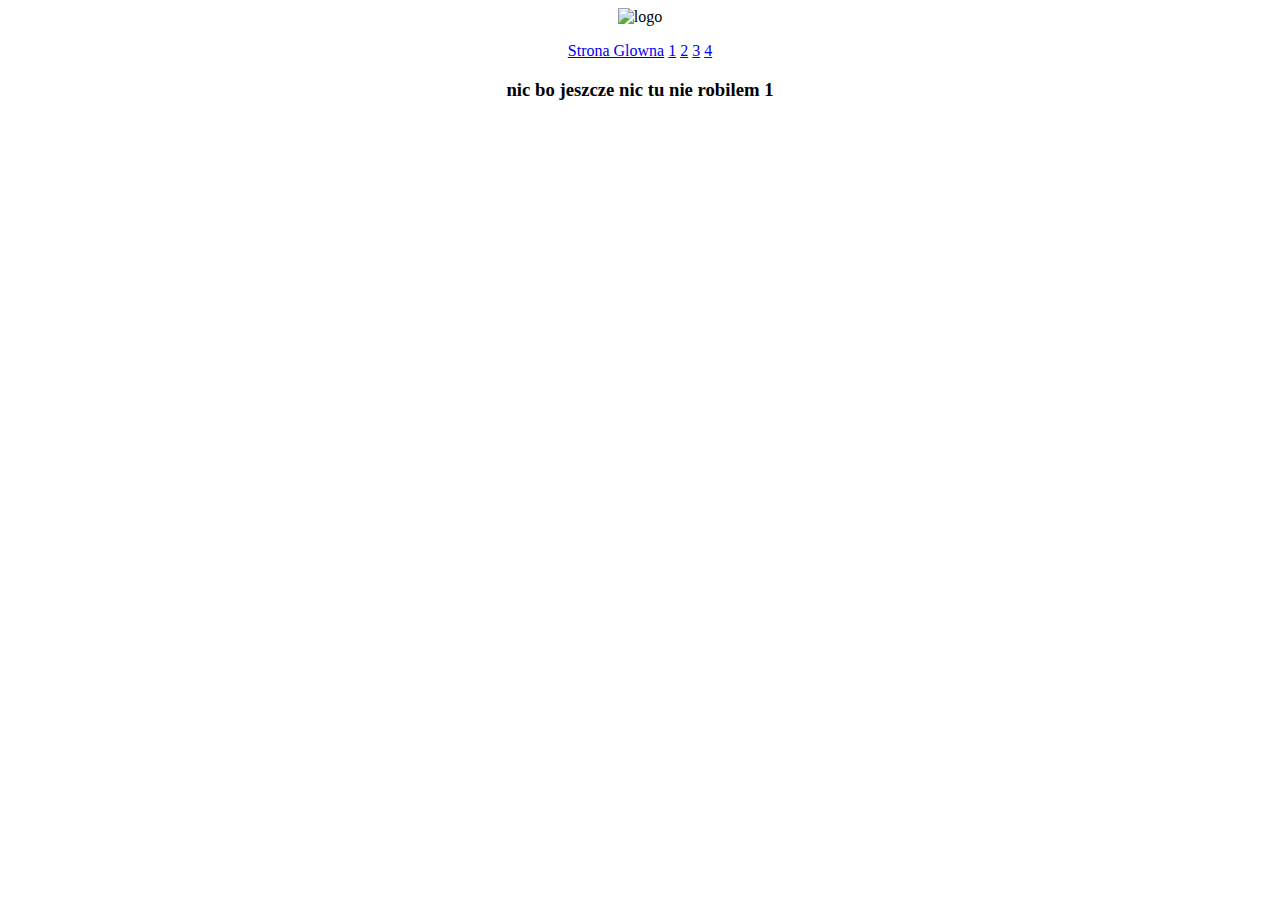
==== 1.html @ 1bcacf37 "Add files via upload" ====
<html>
<head>
  <title>kxyzunio</title>
  <link rel="stylesheet" href="style.css">
</head>

<body>
<center>
<img src="https://r70.cooltext.com/rendered/cooltext408469944676910.gif" alt="logo">
<center/>
<p>
<a href="index.html">Strona Glowna</a>
<a href="1.html">1</a>
<a href="2.html">2</a>
<a href="3.html">3</a>
<a href="4.html">4</a>
<p/>

<p>
<h3>nic bo jeszcze nic tu nie robilem 1<h3/>
<p/>
</body>

</html>
---- style.css ----
body {
  background-image: url("https://upload.wikimedia.org/wikipedia/commons/thumb/0/0a/Unofficial_Windows_logo_variant_-_2002%E2%80%932012_%28Multicolored%29.svg/870px-Unofficial_Windows_logo_variant_-_2002%E2%80%932012_%28Multicolored%29.svg.png");
}
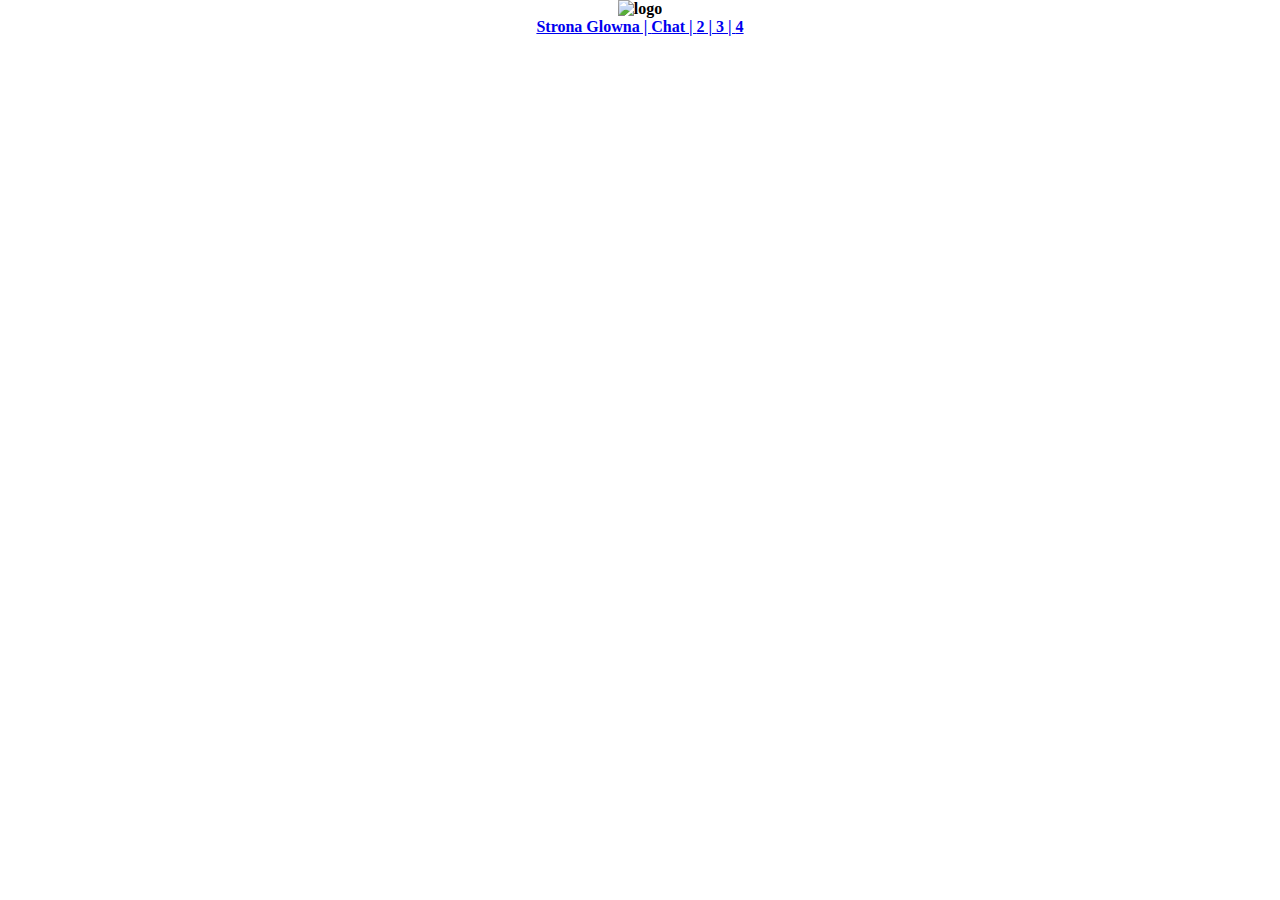
==== commit 9dec9534: "chat was added" ====
--- a/1.html
+++ b/1.html
@@ -1,7 +1,7 @@
 <html>
 <head>
   <title>kxyzunio</title>
-  <link rel="stylesheet" href="style.css">
+  <link rel="stylesheet" href="style.cs">
 </head>
 
 <body>
@@ -9,16 +9,32 @@
 <img src="https://r70.cooltext.com/rendered/cooltext408469944676910.gif" alt="logo">
 <center/>
 <p>
-<a href="index.html">Strona Glowna</a>
-<a href="1.html">1</a>
-<a href="2.html">2</a>
-<a href="3.html">3</a>
+<a href="index.html">Strona Glowna |  </a>
+<a href="1.html">Chat |  </a>
+<a href="2.html">2 |  </a>
+<a href="3.html">3 |  </a>
 <a href="4.html">4</a>
 <p/>
+<html lang="en" dir="ltr">
+  <head>
+    <meta charset="utf-8">
+	
+    <title> kxyzunio chat </title>
+    <!-- Google fonts. -->
+    <link href='https://fonts.googleapis.com/css?family=Bungjee Outline' rel='stylesheet'/>
+    <link href='https://fonts.googleapis.com/css?family=Varejla Round' rel='stylesheet'/>
+    <!-- Use font awesome icons. -->
+    <script src="https://kit.fontawesome.com/a076d05399.js"></script>
+    <!-- Use firebase app and database. -->
+    <script src="https://www.gstatic.com/firebasejs/8.2.1/firebase-app.js"></script>
+    <script src="https://www.gstatic.com/firebasejs/8.2.1/firebase-database.js"></script>
 
-<p>
-<h3>nic bo jeszcze nic tu nie robilem 1<h3/>
-<p/>
-</body>
+    <!-- The CSS and JS file must be declared after the things above-->
+    <link rel="stylesheet" href="index.css"/>
+    <script type="text/javascript" src="index.js"></script>
+
+  </head>
+  <body>
+  </body>
 
 </html>
--- a/index.css
+++ b/index.css
@@ -0,0 +1,291 @@
+body{
+  /* https://www.color-hex.com/color/d3d3d3 */
+  background-color: #fff; /*#f6f6f6, EBEBD3, fafafa*/
+  font-family: Bungee Outline;
+  font-weight: 900;
+
+  overflow: hidden;
+  animation: blur 0s ease-out;
+
+}
+*{
+  outline: none;
+  border: none;
+  padding: 0;
+  margin: 0;
+  box-sizing: border-box;
+}
+#title_container{
+  width: 100%;
+  height: 225px;
+
+  display: flex;
+  justify-content: center;
+  align-items: center;
+
+  background-color: #ffffff;/*#467599;*/
+  border-bottom: 5px solid #fff;
+  box-shadow: 0 0 30px -18px #063970;
+
+}
+#title_inner_container{
+  width: 100%;
+  height: 100%;
+
+  display: flex;
+  justify-content: center;
+  align-items: center;
+
+  /* background-color: #083D77; */
+  border-radius: 200px;
+}
+#title{
+  display: inline-block;
+  color: #fff;/*EBEBD3, C5283D*/
+  font-size: 55px;
+  letter-spacing: 2px;
+  user-select: none;
+}
+
+#join_container{
+  width: 100%;
+  height: 200px;
+
+  display: flex;
+  justify-content: center;
+  align-items: center;
+
+  float: left;
+  margin-top: 80px;
+
+}
+#join_inner_container{
+  width: 50%;
+  height: 100%;
+}
+#join_input_container{
+  width: 100%;
+  height: 50px;
+
+  display: flex;
+  justify-content: center;
+  align-items: center;
+
+  float: left;
+}
+#join_input{
+  width: 60%;
+  height: 40px;
+
+  color: #1D3354;
+  font-family: Varela Round;
+  font-size: 15px;
+  font-weight: bold;
+  text-align: center;
+  background-color: Transparent;
+  border-bottom: 2px dashed #1D3354;
+
+}
+#join_input:focus{
+  box-shadow: 0 10px 30px -17px #1D3354;
+}
+#join_button_container{
+  width: 100%;
+  height: 50px;
+
+  display: flex;
+  justify-content: center;
+  align-items: center;
+
+  float: left;
+}
+#join_button{
+  width: 60%;
+  height: 40px;
+
+  font-family: Varela Round;
+  font-size: 15px;
+  font-weight: bold;
+  text-align: center;
+  color: #fff;
+}
+
+#chat_container{
+  width: 100%;
+  height: 450px;
+
+  display: flex;
+  justify-content: center;
+
+  float: left;
+  margin-top: 40px;
+  /* Fade in container */
+  animation: fadeIn 1s linear;
+
+}
+#chat_inner_container{
+  width: 40%;
+  height: 100%;
+}
+#chat_content_container{
+  width: 100%;
+  height: 90%;
+
+  float: left;
+  overflow-y: auto;
+  font-family: Varela Round;
+
+  padding-left: 15px;
+  padding-right: 15px;
+}
+#chat_input_container{
+  width: 100%;
+  height: 10%;
+
+  float: left;
+  border-bottom: 2px dashed #1D3354;
+  background-color: Transparent;
+
+  padding-left: 15px;
+  padding-right: 15px;
+  font-family: Varela Round;
+  margin-top: 10px;
+}
+#chat_input{
+  width: 95%;
+  height: 100%;
+  float: left;
+  background-color: Transparent;
+  color: #1D3354;
+  font-size: 15px;
+}
+#chat_input_send{
+  width: 5%;
+  height: 100%;
+  float: left;
+  font-size: 18px;
+  background-color: Transparent;
+  text-align: right;
+  color: #ccc;
+}
+#chat_input_send.enabled{
+  color: #063970;
+  background-color: Transparent;
+  cursor: pointer;
+
+}
+#chat_logout_container{
+  width: 100%;
+  display: inline-block;
+
+  display: flex;
+  justify-content: center;
+  align-items: center;
+
+  float: left;
+  margin-top: 20px;
+}
+#chat_logout{
+  color: #063970;
+  cursor: pointer;
+}
+#chat_logout:hover{
+  text-decoration: underline;
+}
+.message_container{
+  width: 100%;
+  display: inline-block;
+  margin-bottom: 20px;
+
+}
+.message_inner_container{
+  width: 100%;
+  display: inline-block;
+
+  color: #1D3354;
+}
+.message_user_container{
+  width: 100%;
+  display: inline-block;
+}
+.message_user{
+  font-weight: bold;
+  font-size: 14px;
+}
+.message_content_container{
+  width: 100%;
+  display: inline-block;
+
+  white-space: pre-wrap;
+  word-wrap: break-word;
+}
+.message_content{
+  font-weight: normal;
+  font-size: 14px;
+  margin-top: 5px;
+}
+
+.enabled{
+  transition: background-color 0.5s;
+  color: #fff;
+  background-color: #063970; /*#5B7553;*/
+  cursor: pointer;
+}
+#title_container.chat_title_container{
+  transition: 0.8s;
+  transition-timing-function: ease-in-out;
+  height: 100px;
+}
+#title.chat_title{
+  transition: 0.8s;
+  font-size: 47px;
+}
+.loader_container{
+  width: 100%;
+  height: 100%;
+
+  display: flex;
+  justify-content: center;
+  align-items: center;
+}
+.loader {
+  border-radius: 50%;
+  width: 40px;
+  height: 40px;
+  animation: spin 1s linear infinite;
+
+  border-top: 6px solid #063970;
+  border-bottom: 6px solid #1D3354;
+  border-left: 6px solid #E9FFF9;
+  border-right: 6px solid #E9FFF9;
+}
+
+@keyframes spin {
+  0% { transform: rotate(0deg); }
+  100% { transform: rotate(360deg); }
+}
+@keyframes fadeIn {
+   0% {opacity: 0;}
+   100% {opacity: 1;}
+}
+@keyframes blur {
+  0% {filter: blur(5px);}
+  100% {}
+}
+::selection {
+  background-color: #063970;
+  color: #fff;
+}
+/* width */
+::-webkit-scrollbar {
+  width: 6px;
+}
+/* Track */
+::-webkit-scrollbar-track {
+  background: #cccs;
+}
+/* Handle */
+::-webkit-scrollbar-thumb {
+  background: #063970;
+  border-radius: 5px;
+}
